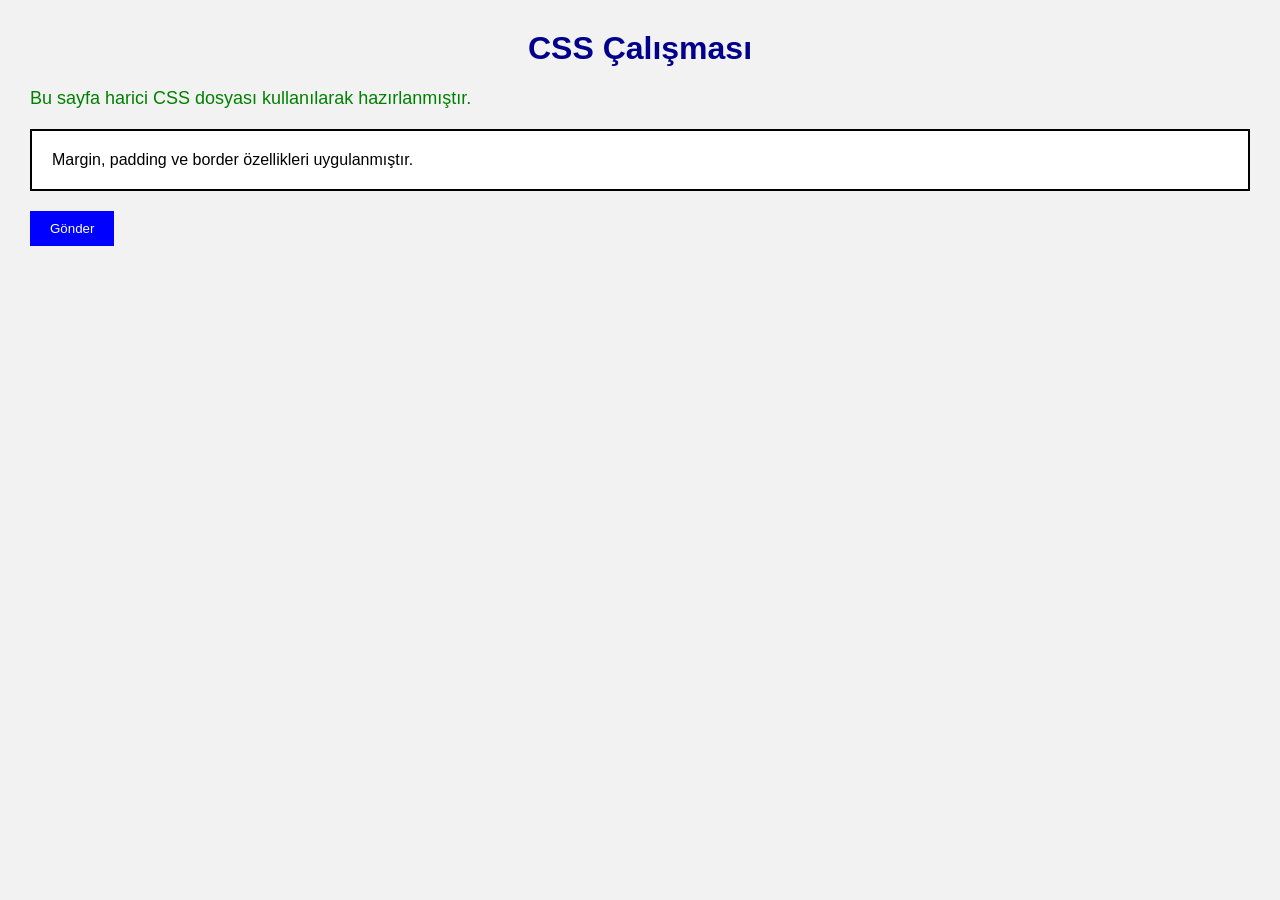
==== 4.Gun.html @ 007c868a "4. Gun CSS calismasi" ====
<!DOCTYPE html>
<html lang="tr">
<head>
    <meta charset="UTF-8">
    <title>4. Gün CSS Çalışması</title>

    <link rel="stylesheet" href="style.css">
</head>

<body>

    <h1 id="baslik">CSS Çalışması</h1>

    <p class="yazi">
        Bu sayfa harici CSS dosyası kullanılarak hazırlanmıştır.
    </p>

    <div class="kutu">
        Margin, padding ve border özellikleri uygulanmıştır.
    </div>

    <button>Gönder</button>

</body>
</html>
---- style.css ----
body{
    font-family: Arial, sans-serif;
    background-color: #f2f2f2;
    margin: 30px;
}

#baslik{
    color: darkblue;
    text-align: center;
}

.yazi{
    color: green;
    font-size: 18px;
}

.kutu{
    background-color: white;
    border: 2px solid black;
    padding: 20px;
    margin: 20px 0;
}

button{
    background-color: blue;
    color: white;
    padding: 10px 20px;
    border: none;
    cursor: pointer;
}
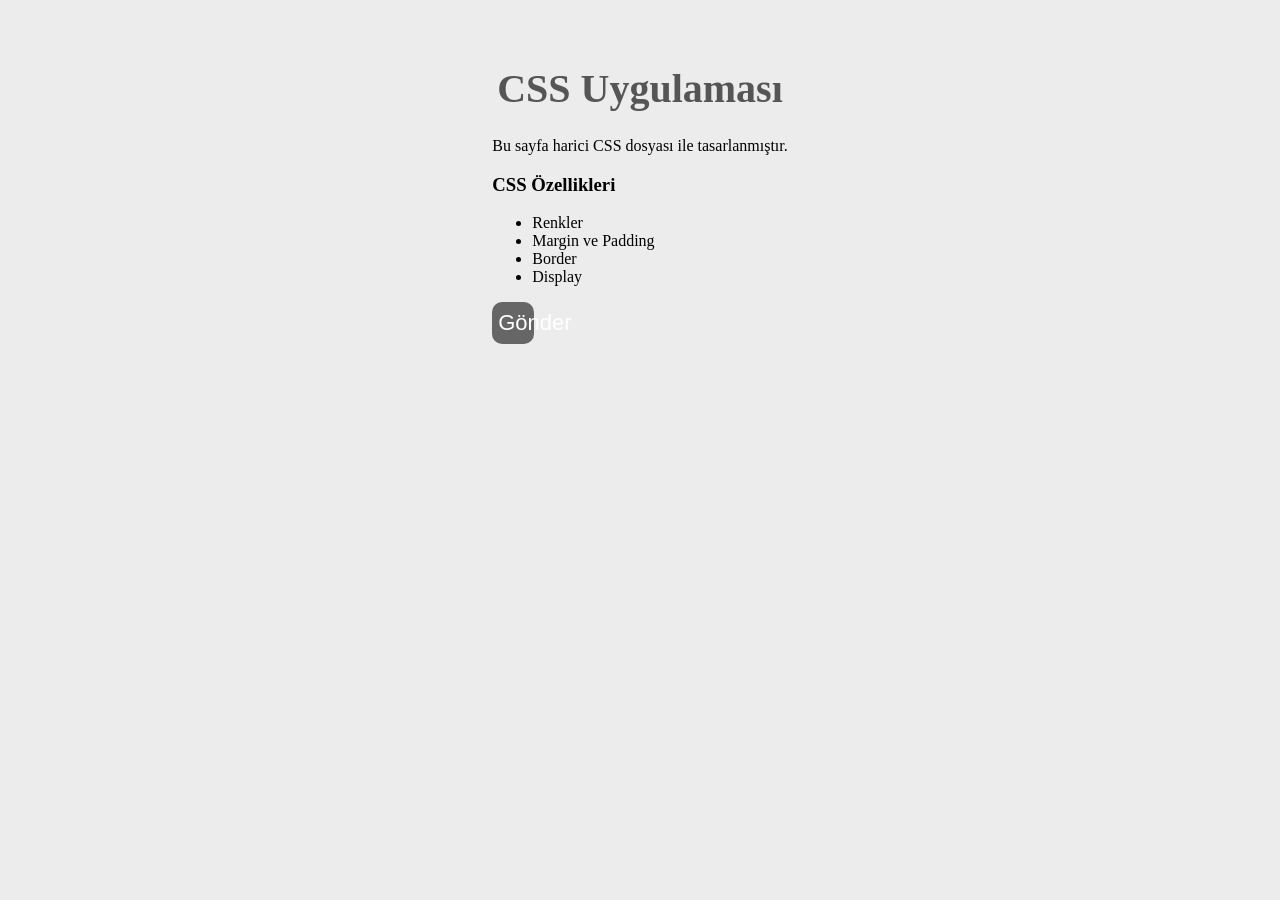
==== commit 0a909411: "Update 4.Gun.html" ====
--- a/4.Gun.html
+++ b/4.Gun.html
@@ -3,23 +3,28 @@
 <head>
     <meta charset="UTF-8">
     <title>4. Gün CSS Çalışması</title>
-
     <link rel="stylesheet" href="style.css">
 </head>
-
 <body>
 
-    <h1 id="baslik">CSS Çalışması</h1>
+    <div class="container">
+        <h1 id="baslik">CSS Uygulaması</h1>
 
-    <p class="yazi">
-        Bu sayfa harici CSS dosyası kullanılarak hazırlanmıştır.
-    </p>
+        <p class="yazi">
+            Bu sayfa harici CSS dosyası ile tasarlanmıştır.
+        </p>
 
-    <div class="kutu">
-        Margin, padding ve border özellikleri uygulanmıştır.
+        <div class="kart">
+            <h3>CSS Özellikleri</h3>
+            <ul>
+                <li>Renkler</li>
+                <li>Margin ve Padding</li>
+                <li>Border</li>
+                <li>Display</li>
+            </ul>
+            <button>Gönder</button>
+        </div>
     </div>
 
-    <button>Gönder</button>
-
 </body>
-</html>+</html>
--- a/style.css
+++ b/style.css
@@ -1,3 +1,225 @@
+<<<<<<< HEAD
+*{
+margin:0;
+padding:0;
+box-sizing:border-box;
+font-family:Arial,sans-serif;
+}
+
+body{
+background:#ececec;
+display:flex;
+justify-content:center;
+padding:30px;
+}
+
+.planner{
+width:900px;
+background:#fff;
+border-radius:20px;
+padding:30px;
+box-shadow:0 10px 25px rgba(0,0,0,.15);
+}
+
+.rings{
+display:flex;
+justify-content:space-around;
+margin-bottom:25px;
+}
+
+.rings span{
+width:18px;
+height:18px;
+background:#777;
+border-radius:50%;
+}
+
+h1{
+text-align:center;
+font-size:40px;
+color:#555;
+margin-bottom:25px;
+}
+
+.dateBox{
+display:flex;
+justify-content:space-between;
+align-items:center;
+margin-bottom:25px;
+gap:15px;
+}
+
+#selectedDate{
+padding:10px;
+border:1px solid #ccc;
+border-radius:10px;
+font-size:15px;
+}
+
+.dateBox div{
+flex:1;
+text-align:center;
+background:#f7f7f7;
+padding:15px;
+border-radius:12px;
+}
+
+.dateBox label{
+display:block;
+font-size:14px;
+color:#888;
+margin-bottom:8px;
+}
+
+.dateBox p{
+font-size:26px;
+font-weight:bold;
+color:#444;
+}
+
+hr{
+border:none;
+border-top:2px solid #ddd;
+margin:25px 0;
+}
+
+h2{
+color:#555;
+margin-bottom:15px;
+}
+
+.row{
+display:flex;
+align-items:center;
+margin:10px 0;
+}
+
+.time{
+width:70px;
+font-weight:bold;
+color:#666;
+}
+
+.line{
+flex:1;
+border-bottom:1px solid #ccc;
+height:25px;
+}
+
+.bottom{
+display:flex;
+gap:25px;
+margin-top:20px;
+}
+
+.priority,
+.todo{
+flex:1;
+}
+
+.addPriority,
+.addTask{
+display:flex;
+gap:10px;
+margin-bottom:15px;
+}
+
+.addPriority input,
+.addTask input{
+flex:1;
+padding:10px;
+border:1px solid #ccc;
+border-radius:10px;
+font-size:15px;
+}
+
+button{
+width:42px;
+height:42px;
+border:none;
+border-radius:10px;
+background:#666;
+color:white;
+font-size:22px;
+cursor:pointer;
+transition:.3s;
+}
+
+button:hover{
+background:#444;
+}
+
+.priorityItem,
+.task{
+display:flex;
+justify-content:space-between;
+align-items:center;
+background:#f5f5f5;
+padding:12px;
+border-radius:10px;
+margin-top:10px;
+}
+
+.task span,
+.priorityItem span{
+flex:1;
+}
+
+.done,
+.delete{
+width:auto;
+padding:8px 12px;
+font-size:14px;
+margin-left:5px;
+}
+
+.done{
+background:#4caf50;
+}
+
+.done:hover{
+background:#388e3c;
+}
+
+.delete{
+background:#e53935;
+}
+
+.delete:hover{
+background:#c62828;
+}
+
+.completed span{
+text-decoration:line-through;
+color:#2e7d32;
+}
+
+@media(max-width:800px){
+
+.planner{
+width:95%;
+padding:20px;
+}
+
+.bottom{
+flex-direction:column;
+}
+
+.dateBox{
+flex-direction:column;
+}
+
+.row{
+flex-direction:column;
+align-items:flex-start;
+}
+
+.line{
+width:100%;
+margin-top:5px;
+}
+
+=======
 body{
     font-family: Arial, sans-serif;
     background-color: #f2f2f2;
@@ -27,4 +249,5 @@
     padding: 10px 20px;
     border: none;
     cursor: pointer;
+>>>>>>> 0431d25e581f70935a61e8093ba0396235c09b76
 }
